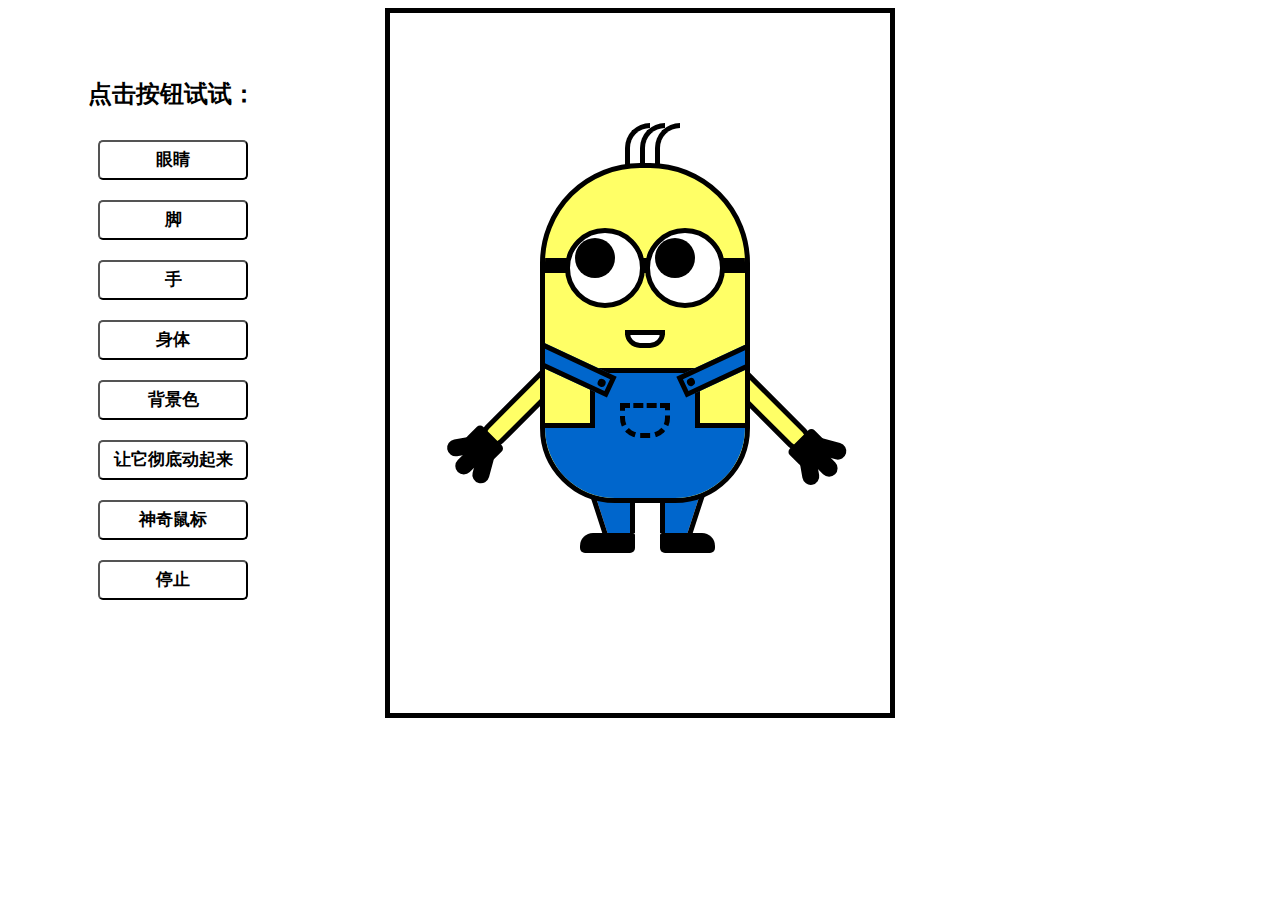
==== index.html @ 2a550983 "Rename minions.html to index.html" ====
<!DOCTYPE html>
<html>
<head>
	<meta charset="utf-8">
	<meta name="viewport" content="width=device-width, initial-scale=1">
	<title>小黄人制作</title>
	<link rel="styleSheet" href="./css/minions.css" type="text/css">	
</head>
<body>
	<div class="cup">
		<div class="play">
			<h2>点击按钮试试：</h2>
			<button id="btn1">眼睛</button>
			<button id="btn2">脚</button>
			<button id="btn3">手</button>
			<button id="btn4">身体</button>
			<button id="btn5">背景色</button>
			<button id="btn7">让它彻底动起来</button>
			<button id="btn6">神奇鼠标</button>
			<button id="btn8">停止</button>
		</div>
		<div class="content" id="content-move">
			<!--头毛-->
			<div class="hair" id="hair-move"></div>
			<div class="hair1" id="hair1-move"></div>
			<div class="hair2" id="hair2-move"></div>
			<!--身体-->
			<div class="body" id="body-move">
				<!--眼睛旁边的线-->
				<div class="line"></div>
				<!--眼睛-->
				<div class="left-eye"><div class="eyeb" id="eyeb1-move"></div></div>
				<div class="right-eye"><div class="eyeb" id="eyeb2-move"></div></div>
				<!--嘴-->
				<div class="Mouth">
				<div class="mouth"></div>
				<div class="mouthcover"></div>
				</div>
				<!--裤子-->
				<!--背带裤袋子-->
				<div class="pantline-l">
					<div class="dot-l"></div>
				</div>
				<div class="pantline-r">
					<div class="dot-r"></div>
				</div>
				<!--裤子下方-->
					<div class="pant"></div>
						<!--裤子方块部分-->
						<div class="pantlogo">
							<div class="pantpakcover"></div>
							<div class="pantpak"></div>
						</div>
						<div class="panttop"></div>	
				
					</div>
			<!--手-->
			<div class="hand-l" id="hand-l-move">
				<div class="hand-l-body"></div>
				<div class="hand-l-palm">
					<div class="hand-l-palm-body"></div>
					<div class="hand-l-palm-finger1"></div>
					<div class="hand-l-palm-finger2"></div>
					<div class="hand-l-palm-finger3"></div>
				</div>
			</div>
			<div class="hand-r" id="hand-r-move">
				<div class="hand-r-body"></div>
				<div class="hand-r-palm">
					<div class="hand-r-palm-body"></div>
					<div class="hand-r-palm-finger1"></div>
					<div class="hand-r-palm-finger2"></div>
					<div class="hand-r-palm-finger3"></div>
				</div>
			</div>
			<!--腿子-->	<!--鞋子-->
			<div class="Tui">
				<div class="pantleg-l">
					<div class="pantleg-l-body">
						<div class="pantleg-l-body-cover" id="pantleg-l-body-cover-move"></div>
					</div>
					<div class=shoe-l id="shoe-l-move"></div>
				</div>
				<div class="pantleg-r">
					<div class="pantleg-r-body">
						<div class="pantleg-r-body-cover" id="pantleg-r-body-cover-move"></div>
					</div>
					<div class=shoe-r></div>
				</div>
			</div>
		</div>
	</div>

<script type="text/javascript" src="js/minions.js"></script>
</body>
</html>
---- css/minions.css ----
.play,
.hair,.hair1,.hair2,
.left-eye,.right-eye,.eyeb,
.mouth,.mouthcover,
.pant,.pantline-l,.pantline-r,.dot-l,.dot-r,
.pantlogo,.pantpakcover,.pantleg-l-body,.pantleg-l-body-cover,
.pantleg-r-body,.pantleg-r-body-cover,
.shoe-l,.shoe-r,
.hand-l,.hand-r,
.hand-l-body,.hand-r-body,
.hand-l-palm-body,.hand-r-palm-body,
.hand-l-palm-finger1,.hand-r-palm-finger1,
.hand-l-palm-finger2,.hand-r-palm-finger2,
.hand-l-palm-finger3,.hand-r-palm-finger3
{ position: absolute; }

button {
	width: 150px;
	height: 40px;
	margin: 10px;
	background: #fff;
	border-radius: 5px;
	font-weight: bold;
	font-size: 17px;
}

/*轮廓线条*/
.content,.hair,.hair1,.hair2,
.body,
.left-eye,.right-eye,
.mouth,
.pantline-l,.pantline-r,.pantleg-l-body,.pantleg-l-body-cover,.pantleg-r-body,.pantleg-r-body-cover,.panttop,
.hand-l-body,.hand-r-body,.hand-l-palm-body,.hand-r-palm-body
{ border: 5px solid black; }

/*肤色*/
.body,.hand-l-body,.hand-r-body,.mouthcover {
	background: #ffff66;
}

/*裤子颜色*/
.pant,.pantlogo,.pantpakcover,
.panttop,.pantline-l,.pantline-r,
.pantleg-l-body,.pantleg-r-body {
	background: #0066cc;
}

/*背景色*/
.pantleg-l-body-cover,.pantleg-r-body-cover,.content {
	background: #fff;
}

.hair,.hair1,.hair2 {
	width: 20px;
	height: 50px;
	margin-top: -40px;
	border-right: none;
	border-radius: 50px 0 0 0;
	transform-origin: 50% 500%;
}


.left-eye,.right-eye {
	height: 70px;
	width: 70px;
	background: #fff;
	overflow: hidden;
	border-radius: 50px;
}

.pantline-l,.pantline-r {
	z-index: 1;
	width: 13px;
	height: 90px;
}

.pantleg-l-body,.pantleg-r-body {
	overflow: hidden;
	border-bottom: none;
	width: 40px;
	height: 40px;

}

.pantleg-l-body-cover,.pantleg-r-body-cover {
	width: 15px;
	height: 40px;
	
}

.shoe-l,.shoe-r {
	width: 55px;
	height: 20px;
	background: #000;
}

.hand-l,.hand-r {
	width: 70px;
	height: 170px;
	transform-origin: 50% 20%;
}

.hand-l-palm-finger1,.hand-r-palm-finger1,
.hand-l-palm-finger2,.hand-r-palm-finger2,
.hand-l-palm-finger3,.hand-r-palm-finger3 {
	width: 17px;
	height: 30px;
	border-radius: 5px 5px 10px 10px;
	background: black;
}


/*动画调整*/

@keyframes hairmove {
	0% {transform: rotate(0deg);}
	25% {transform: rotate(-3deg);}
	70% {transform: rotate(3deg);}
	100% {transform: rotate(0deg);}
}

@keyframes bodymove {
	0% {transform: rotate(0deg);}
	25% {transform: rotate(-3deg);}
	70% {transform: rotate(3deg);}
	100% {transform: rotate(0deg);}

}

@keyframes eyebmove {
	0% {left: 0px; top: 0px;}
	50% {left: 24px; top: 8px; }
	100% {left: 0px; top: 0px; }

}

@keyframes shoeleft {
	0% {transform: rotate(0deg);}
	50% {transform: rotate(25deg);}
	100% {transform: rotate(0deg);}
}
@keyframes handleft {
	0% {transform: rotate(45deg);}
	50% {transform: rotate(125deg);}
	100% {transform: rotate(45deg);}
}

@keyframes handright {
	0% {transform: rotate(-45deg);}
	50% {transform: rotate(-125deg);}
	100% {transform: rotate(-45deg);}
}


/*-------------------容器--------------------------*/

.play {
	padding: 50px;
	margin-left: 30px; 
	display: flex;
	flex-direction: column;
}
.content {
	width: 200px;
	height: 400px;
	margin: 0 auto;
	padding: 150px;
}

/*-------------------头发--------------------------*/
	.hair {
		margin-left: 100px;
	}
	.hair1 {
		margin-left: 115px;
	}
	.hair2 {
		margin-left: 85px;
	}
	
 /*-------------------身体--------------------------*/

	.body {
		position: relative;
		overflow: hidden;
		z-index: 99;
		margin:0 auto;
		height: 330px;
		width: 200px;
		border-radius: 100px 100px 75px 75px;
		transform-origin: 50% 100%;
	}

		.line {
			position: absolute;
			margin: 90px 0 ;
			height: 15px;
			width: 205px;
			background:black;
		}

 /*--------------------眼睛--------------------------*/

		.left-eye {
			margin: 60px 20px;
		}

		.right-eye {
			margin: 60px 100px;
		}

			.eyeb {
				height: 40px;
				width: 40px;
				margin: 5px;
				border-radius: 40px;
				background:black;
				
			}


 /*--------------------嘴--------------------------*/
		.mouth {
			height: 20px;
			width: 30px;
			background: #fff;
			border-radius: 30px;
			margin: 150px 80px;
		}


		.mouthcover {
			height: 13px;
			width: 40px;
			border-bottom: 5px solid black;
			margin: 149px 80px;
		}

 /*--------------------裤子--------------------------*/
		.pant {
			border-top: 5px solid black;
			margin: 255px 0 ;
			width: 200px;
			height: 150px;
		}

		.pantline-l {
			margin: 148px 10px;
			transform: rotate(-65deg);
		}

		.pantline-r {
			margin: 148px 170px;
			transform: rotate(65deg);
		}
			.dot-l,.dot-r {
				z-index: 2;
				padding: 4px;
				margin: 80px 2px;
				background: black;
				border-radius: 5px;
			}

			.pantlogo {
			
				margin-top: 205px;
				margin-left: 50px ;
				width: 100px;
				height: 100px;
				
			}
				.pantpak {
					border-radius: 20px;
					margin: 15px 25px;
					border: 5px dashed black;
					padding: 20px;
				}
				.pantpakcover {
					margin: 10px 25px;
					border-bottom: 5px dashed black;
					width: 50px;
					height: 20px;
					
				}
		
			.panttop {
				
				margin-top: 200px;
				margin-left:  45px ;
				width: 100px;
				height: 100px;
			}

	.pantleg-l-body {
			margin: -15px 50px;
			border-left: none;
		}

	.pantleg-r-body {
			margin: -15px 120px;						
			border-right: none; 
		}

		.pantleg-l-body-cover {
			margin-left: -13px;
			transform: rotate(-18deg);
		}

		.pantleg-r-body-cover {
			margin-left: 28px;
			transform: rotate(18deg);
		}

/*--------------------鞋--------------------------*/		
	.shoe-l {
		border-radius: 13px 2px 5px 5px;
		margin: 30px 40px ;
		transform-origin: 100% 0%;
	}	

	.shoe-r {
		border-radius: 2px 13px 5px 5px;
		margin: 30px 120px ;
	}	

 /*--------------------手--------------------------*/

 	.hand-l {
		margin:-160px -20px; 
		transform: rotate(45deg);
 	}

 	.hand-r {
		margin: -160px 165px;
		transform: rotate(-45deg);
 	}


 	.hand-l-body,.hand-r-body {
		width: 15px;
		height: 100px;
		margin: 20px;
		border-radius: 20px;
 	}

		.hand-l-palm-body,.hand-r-palm-body {
			width: 25px;
			height: 25px;
			background: black;
			border-radius: 5px 5px 20px 20px;
			margin: 120px 0 0 15px;
		}
		

		.hand-l-palm-finger1,.hand-r-palm-finger1 {
			margin: 134px 0px 0px 10px;
			transform: rotate(35deg);
		}


		.hand-l-palm-finger2,.hand-r-palm-finger2 {
			margin: 140px 0px 0px 25px;
		}
	
		.hand-l-palm-finger3,.hand-r-palm-finger3 {
			margin: 135px 0px 0px 40px;
			transform: rotate(-30deg);
		
		}
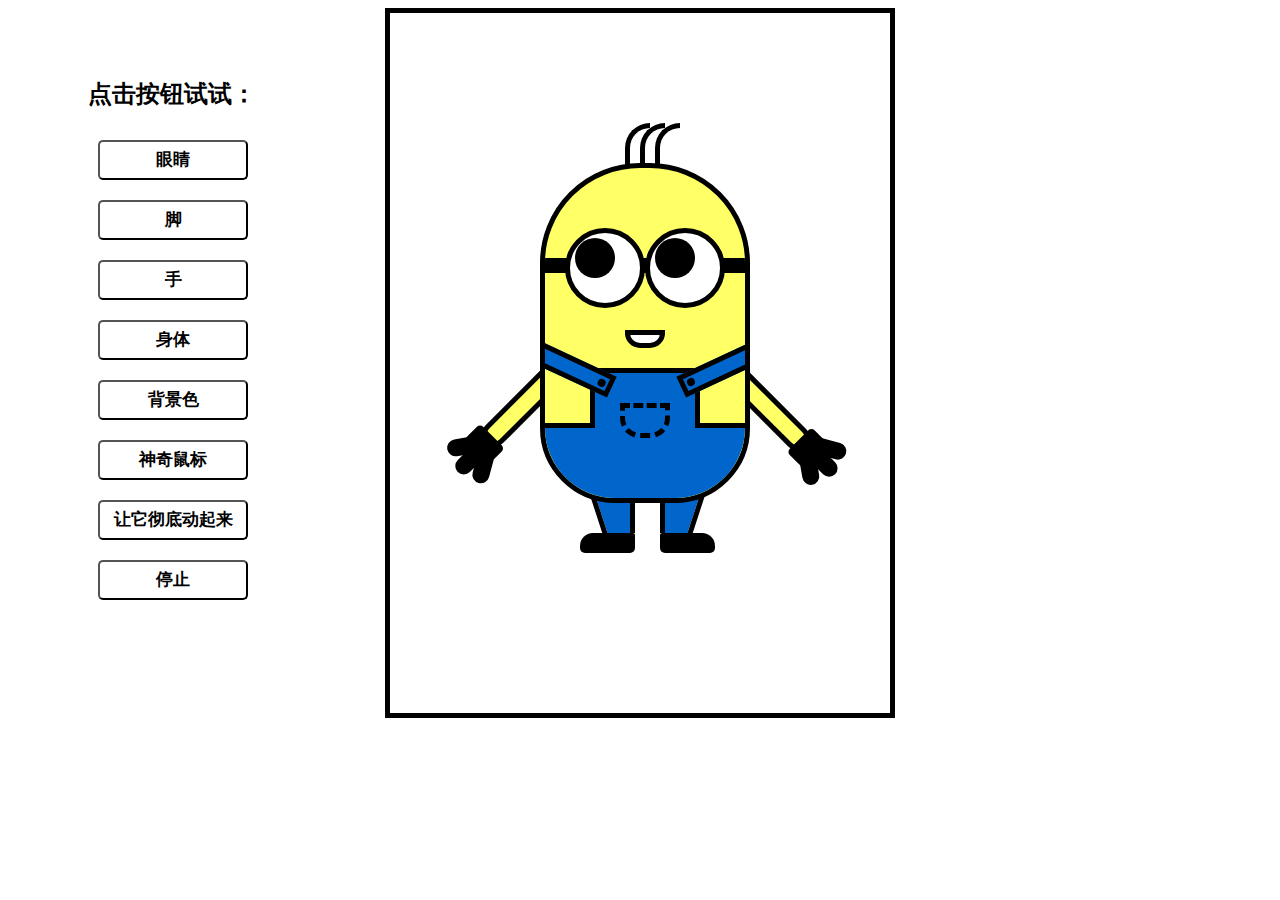
==== commit c41c4d01: "改变按钮位置" ====
--- a/index.html
+++ b/index.html
@@ -15,8 +15,8 @@
 			<button id="btn3">手</button>
 			<button id="btn4">身体</button>
 			<button id="btn5">背景色</button>
-			<button id="btn7">让它彻底动起来</button>
-			<button id="btn6">神奇鼠标</button>
+			<button id="btn7">神奇鼠标</button>
+			<button id="btn6">让它彻底动起来</button>
 			<button id="btn8">停止</button>
 		</div>
 		<div class="content" id="content-move">
--- a/css/minions.css
+++ b/css/minions.css
@@ -161,6 +161,7 @@
 	flex-direction: column;
 }
 .content {
+	left: 100px;
 	width: 200px;
 	height: 400px;
 	margin: 0 auto;
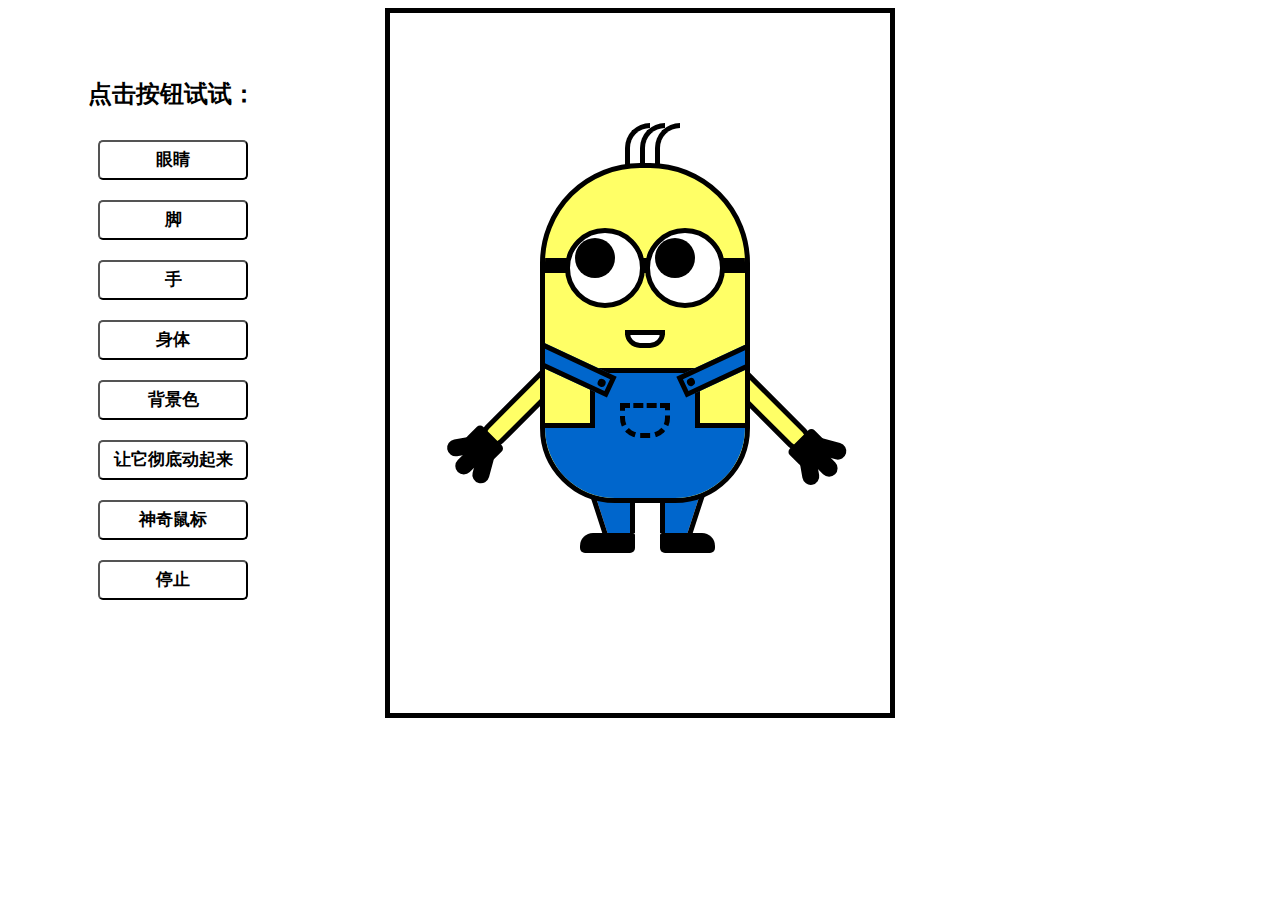
==== commit 25d94ddf: "改变按钮位置" ====
--- a/index.html
+++ b/index.html
@@ -15,8 +15,8 @@
 			<button id="btn3">手</button>
 			<button id="btn4">身体</button>
 			<button id="btn5">背景色</button>
+			<button id="btn6">让它彻底动起来</button>
 			<button id="btn7">神奇鼠标</button>
-			<button id="btn6">让它彻底动起来</button>
 			<button id="btn8">停止</button>
 		</div>
 		<div class="content" id="content-move">
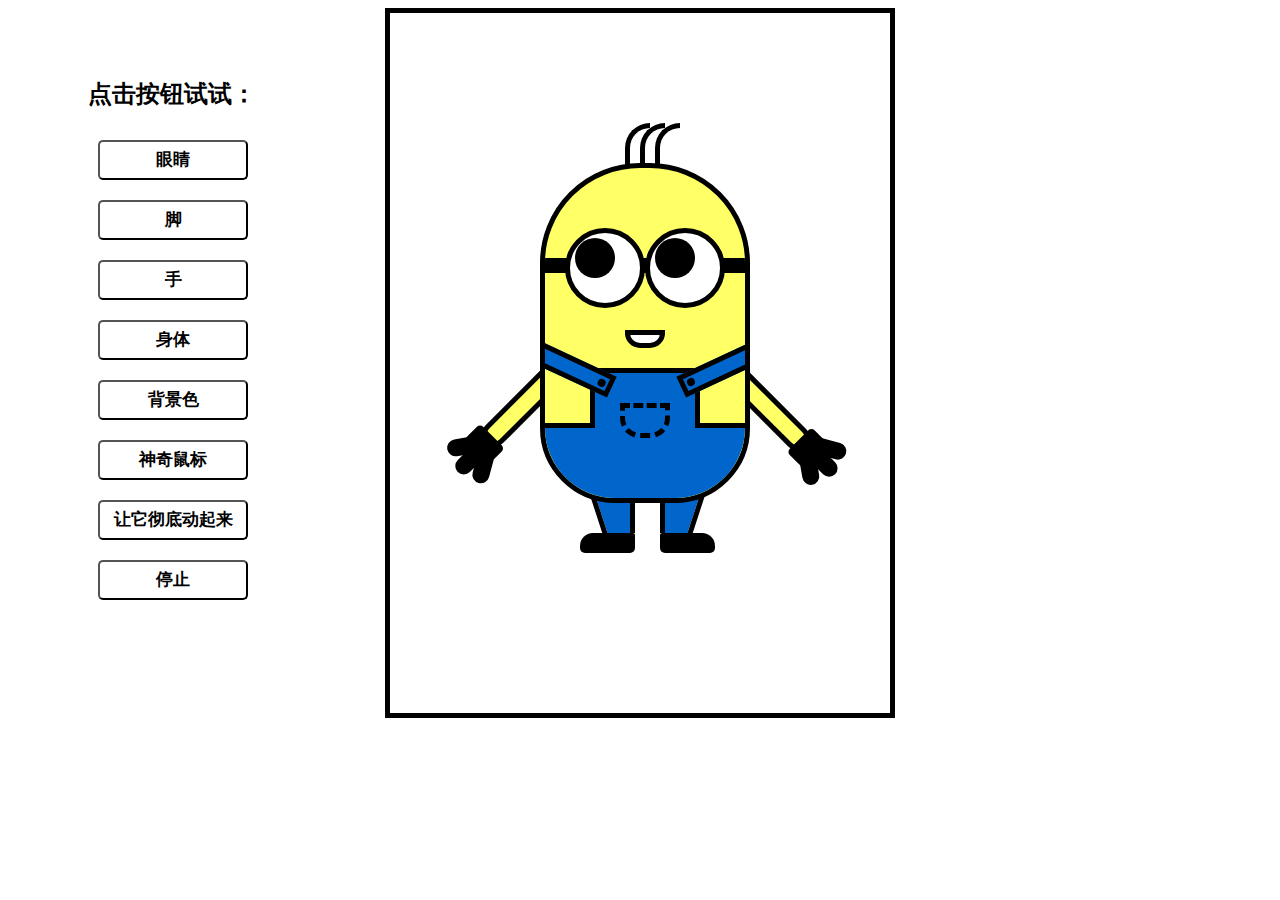
==== commit 2b4700eb: "Update index.html" ====
--- a/index.html
+++ b/index.html
@@ -15,8 +15,8 @@
 			<button id="btn3">手</button>
 			<button id="btn4">身体</button>
 			<button id="btn5">背景色</button>
+			<button id="btn7">神奇鼠标</button>
 			<button id="btn6">让它彻底动起来</button>
-			<button id="btn7">神奇鼠标</button>
 			<button id="btn8">停止</button>
 		</div>
 		<div class="content" id="content-move">
